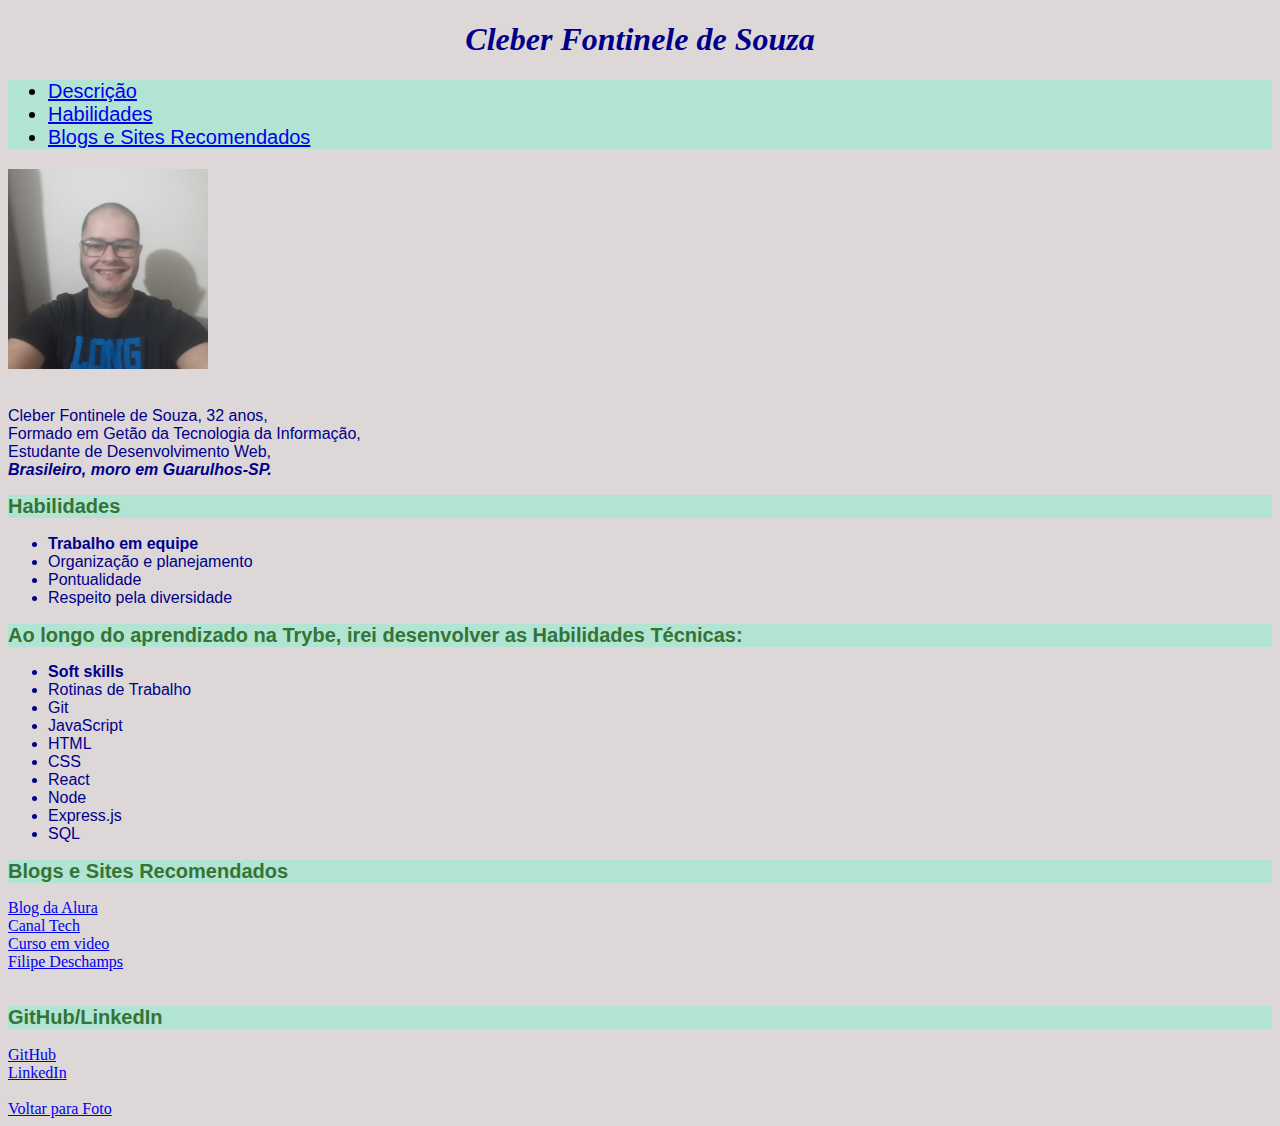
==== index.html @ f13fa124 "add foto" ====
<!DOCTYPE html>
<html lang="pt-br">

<head>
    <meta charset="UTF-8">
    <meta name="viewport" content="width=device-width, initial-scale=1.0">
    <title>Potifólio Web</title>
</head>
<style>
    body {
        background-color: rgb(221, 215, 215);
    }

    h1 {
        color: darkblue;
        font-style: italic;
        font-family: unset;
        text-align: center;
    }

    #descrição {
        color: rgba(3, 2, 49, 0.719);
        font-family: Arial, Helvetica, sans-serif;

    }

    h2 {
        color: rgb(52, 116, 52);
    }

    .indicadores,
    .habilidades,
    .tecnicas,
    .blogs_e_sites_recomendados,
    .Paginas_pessoais {
        background-color: rgb(178, 228, 211);
        font-size: 20px;
        font-family: Arial, Helvetica, sans-serif;
    }

    p,
    .descrição_habilidades,
    .descrição_tecnicas {
        color: darkblue;
        font-family: 'Franklin Gothic Medium', 'Arial Narrow', Arial, sans-serif;
    }
</style>

<body>
    <h1>Cleber Fontinele de Souza</h1>
    <ul class="indicadores">
        <li><a href="#descrição">Descrição</a></li>
        <li><a href="#habilidades">Habilidades</a></li>
        <li><a href="#blogs e sites recomendados">Blogs e Sites Recomendados</a></li>
    </ul>
    <img id="foto" src="img/Cleber.jpg" alt="Cleber Sorrindo" width="200">
    <br></br>

    <p>
        <id="descrição">Cleber Fontinele de Souza, 32 anos,<br>
            Formado em Getão da Tecnologia da Informação,<br>
            Estudante de Desenvolvimento Web,<br>
            <em><strong> Brasileiro, moro em Guarulhos-SP.</strong></em>
    </p>

    <h2 class="habilidades">Habilidades</h2>

    <ul class="descrição_habilidades">
        <li><strong>Trabalho em equipe</strong> </li>
        <li>Organização e planejamento</li>
        <li>Pontualidade</li>
        <li>Respeito pela diversidade</li>
    </ul>

    <h2 class="tecnicas">Ao longo do aprendizado na Trybe, irei desenvolver as Habilidades Técnicas:</h2>
    <ul class="descrição_tecnicas">
        <li><strong>Soft skills</strong></li>
        <li>Rotinas de Trabalho</li>
        <li>Git</li>
        <li>JavaScript</li>
        <li>HTML</li>
        <li>CSS</li>
        <li>React</li>
        <li>Node</li>
        <li>Express.js</li>
        <li>SQL</li>
    </ul>
    <h2 class="blogs_e_sites_recomendados">Blogs e Sites Recomendados</h2>
    <a target="_blank" href="https://www.alura.com.br/artigos">Blog da Alura</a><br>
    <a target="_blank" href="https://canaltech.com.br/">Canal Tech</a><br>
    <a target="_blank" href="https://www.youtube.com/channel/UCrWvhVmt0Qac3HgsjQK62FQ">Curso em video</a><br>
    <a target="_blank" href="https://www.youtube.com/channel/UCU5JicSrEM5A63jkJ2QvGYw">Filipe Deschamps</a>
    <br></br>
    <h2 class="Paginas_pessoais">GitHub/LinkedIn</h2>
    <a target="_blank" href="https://github.com/CleberFontinele/Trybe">GitHub</a><br>
    <a target="_blank" href="https://www.linkedin.com/in/cleberfontineledesouza/">LinkedIn</a>

    <br></br>
    <li><a href="#foto">Voltar para Foto</a></li>

</body>

</html>
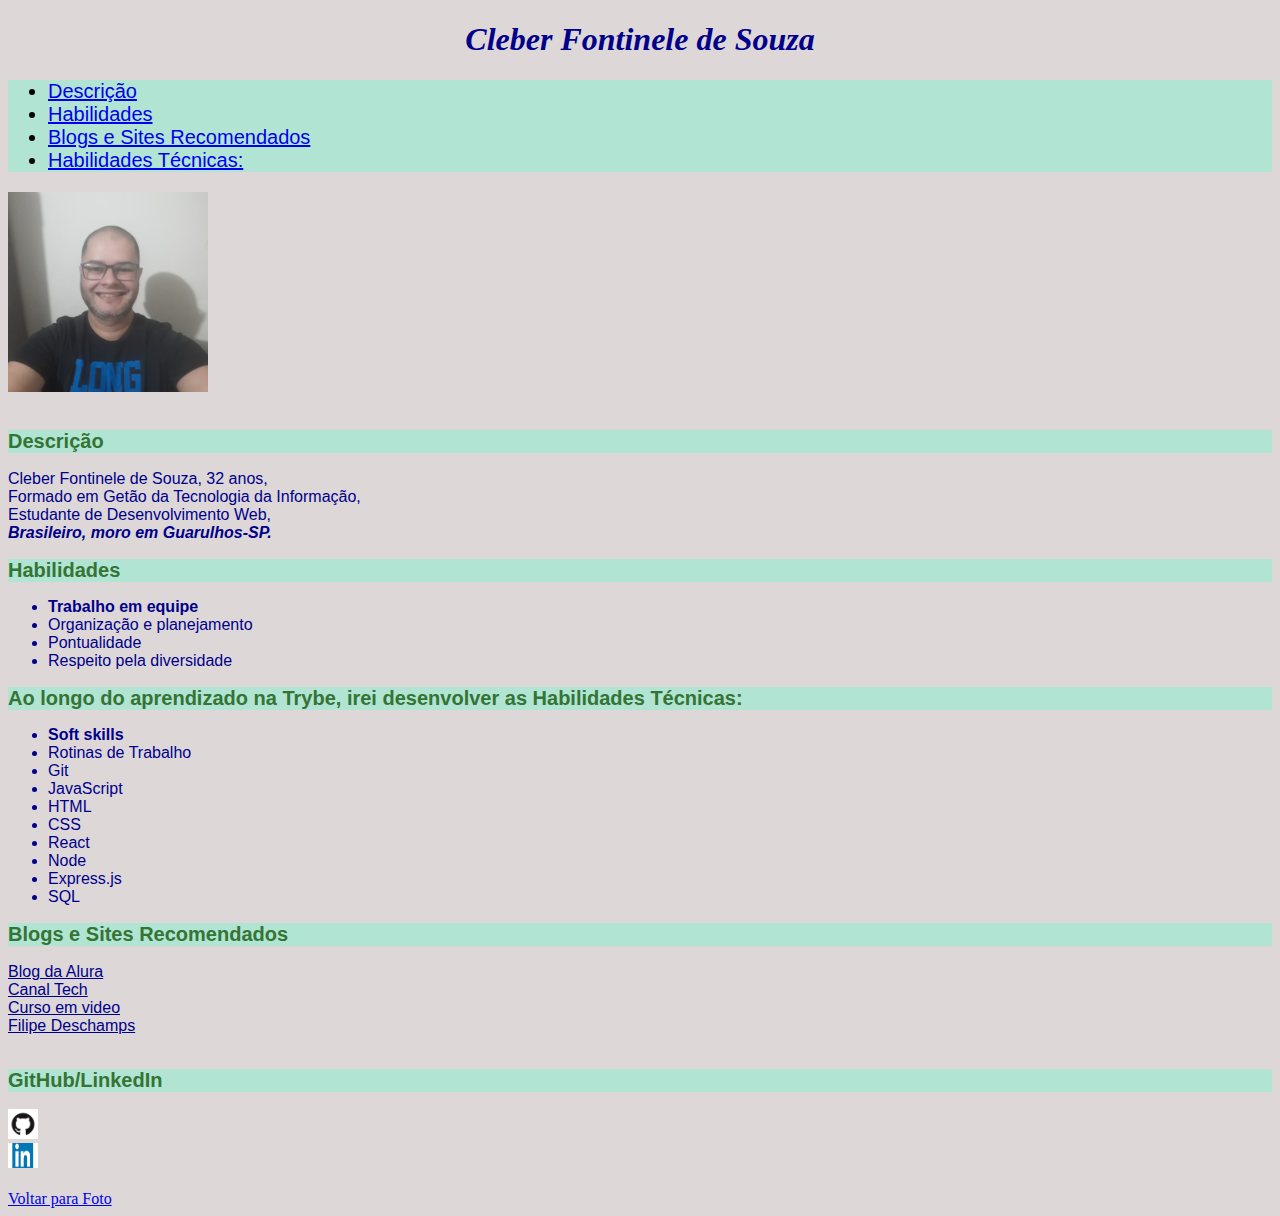
==== commit df4179c2: "ajustes no portifolio" ====
--- a/index.html
+++ b/index.html
@@ -24,14 +24,16 @@
 
     }
 
-    h2 {
+    h2,
+    #descrição {
         color: rgb(52, 116, 52);
     }
 
+    #descrição,
     .indicadores,
-    .habilidades,
-    .tecnicas,
-    .blogs_e_sites_recomendados,
+    #habilidades,
+    #tecnicas,
+    #blogs_e_sites_recomendados,
     .Paginas_pessoais {
         background-color: rgb(178, 228, 211);
         font-size: 20px;
@@ -40,7 +42,8 @@
 
     p,
     .descrição_habilidades,
-    .descrição_tecnicas {
+    .descrição_tecnicas,
+    .links_recomendados {
         color: darkblue;
         font-family: 'Franklin Gothic Medium', 'Arial Narrow', Arial, sans-serif;
     }
@@ -51,19 +54,21 @@
     <ul class="indicadores">
         <li><a href="#descrição">Descrição</a></li>
         <li><a href="#habilidades">Habilidades</a></li>
-        <li><a href="#blogs e sites recomendados">Blogs e Sites Recomendados</a></li>
+        <li><a href="#blogs_e_sites_recomendados">Blogs e Sites Recomendados</a></li>
+        <li><a href="#tecnicas">Habilidades Técnicas:</a></li>
     </ul>
     <img id="foto" src="img/Cleber.jpg" alt="Cleber Sorrindo" width="200">
     <br></br>
 
+    <h2 id="descrição">Descrição</h2>
     <p>
-        <id="descrição">Cleber Fontinele de Souza, 32 anos,<br>
-            Formado em Getão da Tecnologia da Informação,<br>
-            Estudante de Desenvolvimento Web,<br>
-            <em><strong> Brasileiro, moro em Guarulhos-SP.</strong></em>
+        Cleber Fontinele de Souza, 32 anos,<br>
+        Formado em Getão da Tecnologia da Informação,<br>
+        Estudante de Desenvolvimento Web,<br>
+        <em><strong> Brasileiro, moro em Guarulhos-SP.</strong></em>
     </p>
 
-    <h2 class="habilidades">Habilidades</h2>
+    <h2 id="habilidades">Habilidades</h2>
 
     <ul class="descrição_habilidades">
         <li><strong>Trabalho em equipe</strong> </li>
@@ -72,7 +77,7 @@
         <li>Respeito pela diversidade</li>
     </ul>
 
-    <h2 class="tecnicas">Ao longo do aprendizado na Trybe, irei desenvolver as Habilidades Técnicas:</h2>
+    <h2 id="tecnicas">Ao longo do aprendizado na Trybe, irei desenvolver as Habilidades Técnicas:</h2>
     <ul class="descrição_tecnicas">
         <li><strong>Soft skills</strong></li>
         <li>Rotinas de Trabalho</li>
@@ -85,15 +90,19 @@
         <li>Express.js</li>
         <li>SQL</li>
     </ul>
-    <h2 class="blogs_e_sites_recomendados">Blogs e Sites Recomendados</h2>
-    <a target="_blank" href="https://www.alura.com.br/artigos">Blog da Alura</a><br>
-    <a target="_blank" href="https://canaltech.com.br/">Canal Tech</a><br>
-    <a target="_blank" href="https://www.youtube.com/channel/UCrWvhVmt0Qac3HgsjQK62FQ">Curso em video</a><br>
-    <a target="_blank" href="https://www.youtube.com/channel/UCU5JicSrEM5A63jkJ2QvGYw">Filipe Deschamps</a>
+    <h2 id="blogs_e_sites_recomendados">Blogs e Sites Recomendados</h2>
+    <a class="links_recomendados" target="_blank" href="https://www.alura.com.br/artigos">Blog da Alura</a><br>
+    <a class="links_recomendados" target="_blank" href="https://canaltech.com.br/">Canal Tech</a><br>
+    <a class="links_recomendados" target="_blank" href="https://www.youtube.com/channel/UCrWvhVmt0Qac3HgsjQK62FQ">Curso
+        em video</a><br>
+    <a class="links_recomendados" target="_blank" href="https://www.youtube.com/channel/UCU5JicSrEM5A63jkJ2QvGYw">Filipe
+        Deschamps</a>
     <br></br>
     <h2 class="Paginas_pessoais">GitHub/LinkedIn</h2>
-    <a target="_blank" href="https://github.com/CleberFontinele/Trybe">GitHub</a><br>
-    <a target="_blank" href="https://www.linkedin.com/in/cleberfontineledesouza/">LinkedIn</a>
+    <a target="_blank" href="https://github.com/CleberFontinele/Trybe">
+        <img src="img/GitHub.png" width="30"></a><br>
+    <a target="_blank" href="https://www.linkedin.com/in/cleberfontineledesouza/">
+        <img src="img/linkedin.jpg" width="30" height="25"></a>
 
     <br></br>
     <li><a href="#foto">Voltar para Foto</a></li>
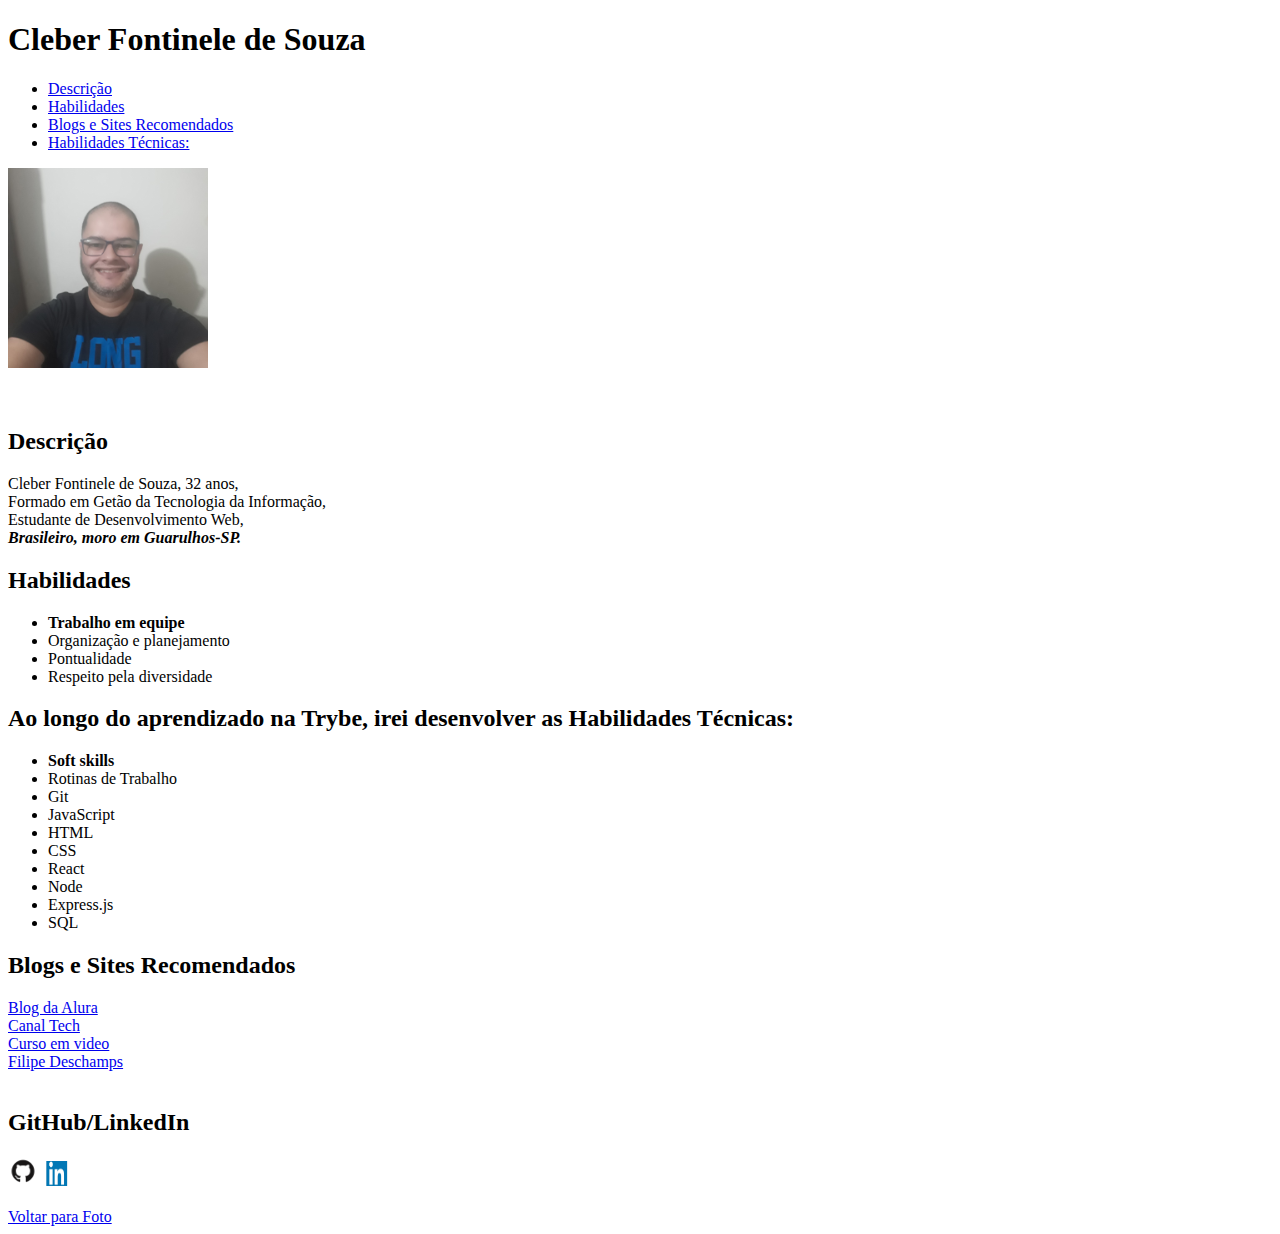
==== commit 9893c611: "edit portifolio" ====
--- a/index.html
+++ b/index.html
@@ -6,107 +6,74 @@
     <meta name="viewport" content="width=device-width, initial-scale=1.0">
     <title>Potifólio Web</title>
 </head>
-<style>
-    body {
-        background-color: rgb(221, 215, 215);
-    }
 
-    h1 {
-        color: darkblue;
-        font-style: italic;
-        font-family: unset;
-        text-align: center;
-    }
-
-    #descrição {
-        color: rgba(3, 2, 49, 0.719);
-        font-family: Arial, Helvetica, sans-serif;
-
-    }
-
-    h2,
-    #descrição {
-        color: rgb(52, 116, 52);
-    }
-
-    #descrição,
-    .indicadores,
-    #habilidades,
-    #tecnicas,
-    #blogs_e_sites_recomendados,
-    .Paginas_pessoais {
-        background-color: rgb(178, 228, 211);
-        font-size: 20px;
-        font-family: Arial, Helvetica, sans-serif;
-    }
-
-    p,
-    .descrição_habilidades,
-    .descrição_tecnicas,
-    .links_recomendados {
-        color: darkblue;
-        font-family: 'Franklin Gothic Medium', 'Arial Narrow', Arial, sans-serif;
-    }
-</style>
 
 <body>
     <h1>Cleber Fontinele de Souza</h1>
-    <ul class="indicadores">
-        <li><a href="#descrição">Descrição</a></li>
-        <li><a href="#habilidades">Habilidades</a></li>
-        <li><a href="#blogs_e_sites_recomendados">Blogs e Sites Recomendados</a></li>
-        <li><a href="#tecnicas">Habilidades Técnicas:</a></li>
-    </ul>
-    <img id="foto" src="img/Cleber.jpg" alt="Cleber Sorrindo" width="200">
-    <br></br>
 
-    <h2 id="descrição">Descrição</h2>
-    <p>
-        Cleber Fontinele de Souza, 32 anos,<br>
-        Formado em Getão da Tecnologia da Informação,<br>
-        Estudante de Desenvolvimento Web,<br>
-        <em><strong> Brasileiro, moro em Guarulhos-SP.</strong></em>
-    </p>
+    <div id="planoDeFundo">
 
-    <h2 id="habilidades">Habilidades</h2>
+        <ul class="indicadores">
+            <li><a href="#descrição">Descrição</a></li>
+            <li><a href="#habilidades">Habilidades</a></li>
+            <li><a href="#blogs_e_sites_recomendados">Blogs e Sites Recomendados</a></li>
+            <li><a href="#tecnicas">Habilidades Técnicas:</a></li>
+        </ul>
+        <div class="foto_perfil">
+            <img id="foto" src="img/Cleber.jpg" alt="Cleber Sorrindo, foto de perfil" width="200">
+        </div>
+        <br></br>
 
-    <ul class="descrição_habilidades">
-        <li><strong>Trabalho em equipe</strong> </li>
-        <li>Organização e planejamento</li>
-        <li>Pontualidade</li>
-        <li>Respeito pela diversidade</li>
-    </ul>
+        <h2 id="descrição">Descrição</h2>
+        <p>
+            Cleber Fontinele de Souza, 32 anos,<br>
+            Formado em Getão da Tecnologia da Informação,<br>
+            Estudante de Desenvolvimento Web,<br>
+            <em><strong> <span class="destaques">Brasileiro, moro em Guarulhos-SP.</span> </strong></em>
+        </p>
 
-    <h2 id="tecnicas">Ao longo do aprendizado na Trybe, irei desenvolver as Habilidades Técnicas:</h2>
-    <ul class="descrição_tecnicas">
-        <li><strong>Soft skills</strong></li>
-        <li>Rotinas de Trabalho</li>
-        <li>Git</li>
-        <li>JavaScript</li>
-        <li>HTML</li>
-        <li>CSS</li>
-        <li>React</li>
-        <li>Node</li>
-        <li>Express.js</li>
-        <li>SQL</li>
-    </ul>
-    <h2 id="blogs_e_sites_recomendados">Blogs e Sites Recomendados</h2>
-    <a class="links_recomendados" target="_blank" href="https://www.alura.com.br/artigos">Blog da Alura</a><br>
-    <a class="links_recomendados" target="_blank" href="https://canaltech.com.br/">Canal Tech</a><br>
-    <a class="links_recomendados" target="_blank" href="https://www.youtube.com/channel/UCrWvhVmt0Qac3HgsjQK62FQ">Curso
-        em video</a><br>
-    <a class="links_recomendados" target="_blank" href="https://www.youtube.com/channel/UCU5JicSrEM5A63jkJ2QvGYw">Filipe
-        Deschamps</a>
-    <br></br>
-    <h2 class="Paginas_pessoais">GitHub/LinkedIn</h2>
-    <a target="_blank" href="https://github.com/CleberFontinele/Trybe">
-        <img src="img/GitHub.png" width="30"></a><br>
-    <a target="_blank" href="https://www.linkedin.com/in/cleberfontineledesouza/">
-        <img src="img/linkedin.jpg" width="30" height="25"></a>
+        <h2 id="habilidades">Habilidades</h2>
 
-    <br></br>
-    <li><a href="#foto">Voltar para Foto</a></li>
+        <ul class="descrição_habilidades">
+            <li><strong><span class="destaques">Trabalho em equipe</span></strong> </li>
+            <li>Organização e planejamento</li>
+            <li>Pontualidade</li>
+            <li>Respeito pela diversidade</li>
+        </ul>
 
+        <h2 id="tecnicas">Ao longo do aprendizado na Trybe, irei desenvolver as Habilidades Técnicas:</h2>
+        <ul class="descrição_tecnicas">
+            <li><strong><span class="destaques">Soft skills</span></strong></li>
+            <li>Rotinas de Trabalho</li>
+            <li>Git</li>
+            <li>JavaScript</li>
+            <li>HTML</li>
+            <li>CSS</li>
+            <li>React</li>
+            <li>Node</li>
+            <li>Express.js</li>
+            <li>SQL</li>
+        </ul>
+        <h2 id="blogs_e_sites_recomendados">Blogs e Sites Recomendados</h2>
+        <a class="links_recomendados" target="_blank" href="https://www.alura.com.br/artigos">Blog da Alura</a><br>
+        <a class="links_recomendados" target="_blank" href="https://canaltech.com.br/">Canal Tech</a><br>
+        <a class="links_recomendados" target="_blank"
+            href="https://www.youtube.com/channel/UCrWvhVmt0Qac3HgsjQK62FQ">Curso
+            em video</a><br>
+        <a class="links_recomendados" target="_blank"
+            href="https://www.youtube.com/channel/UCU5JicSrEM5A63jkJ2QvGYw">Filipe
+            Deschamps</a>
+        <br></br>
+        <h2 class="Paginas_pessoais">GitHub/LinkedIn</h2>
+        <a target="_blank" href="https://github.com/CleberFontinele/Trybe">
+            <img src="img/GitHub.png" width="30"></a>
+        <a target="_blank" href="https://www.linkedin.com/in/cleberfontineledesouza/">
+            <img src="img/linkedin.jpg" width="30" height="25"></a>
+
+        <br></br>
+        <li><a href="#foto">Voltar para Foto</a></li>
+
+    </div>
 </body>
 
 </html>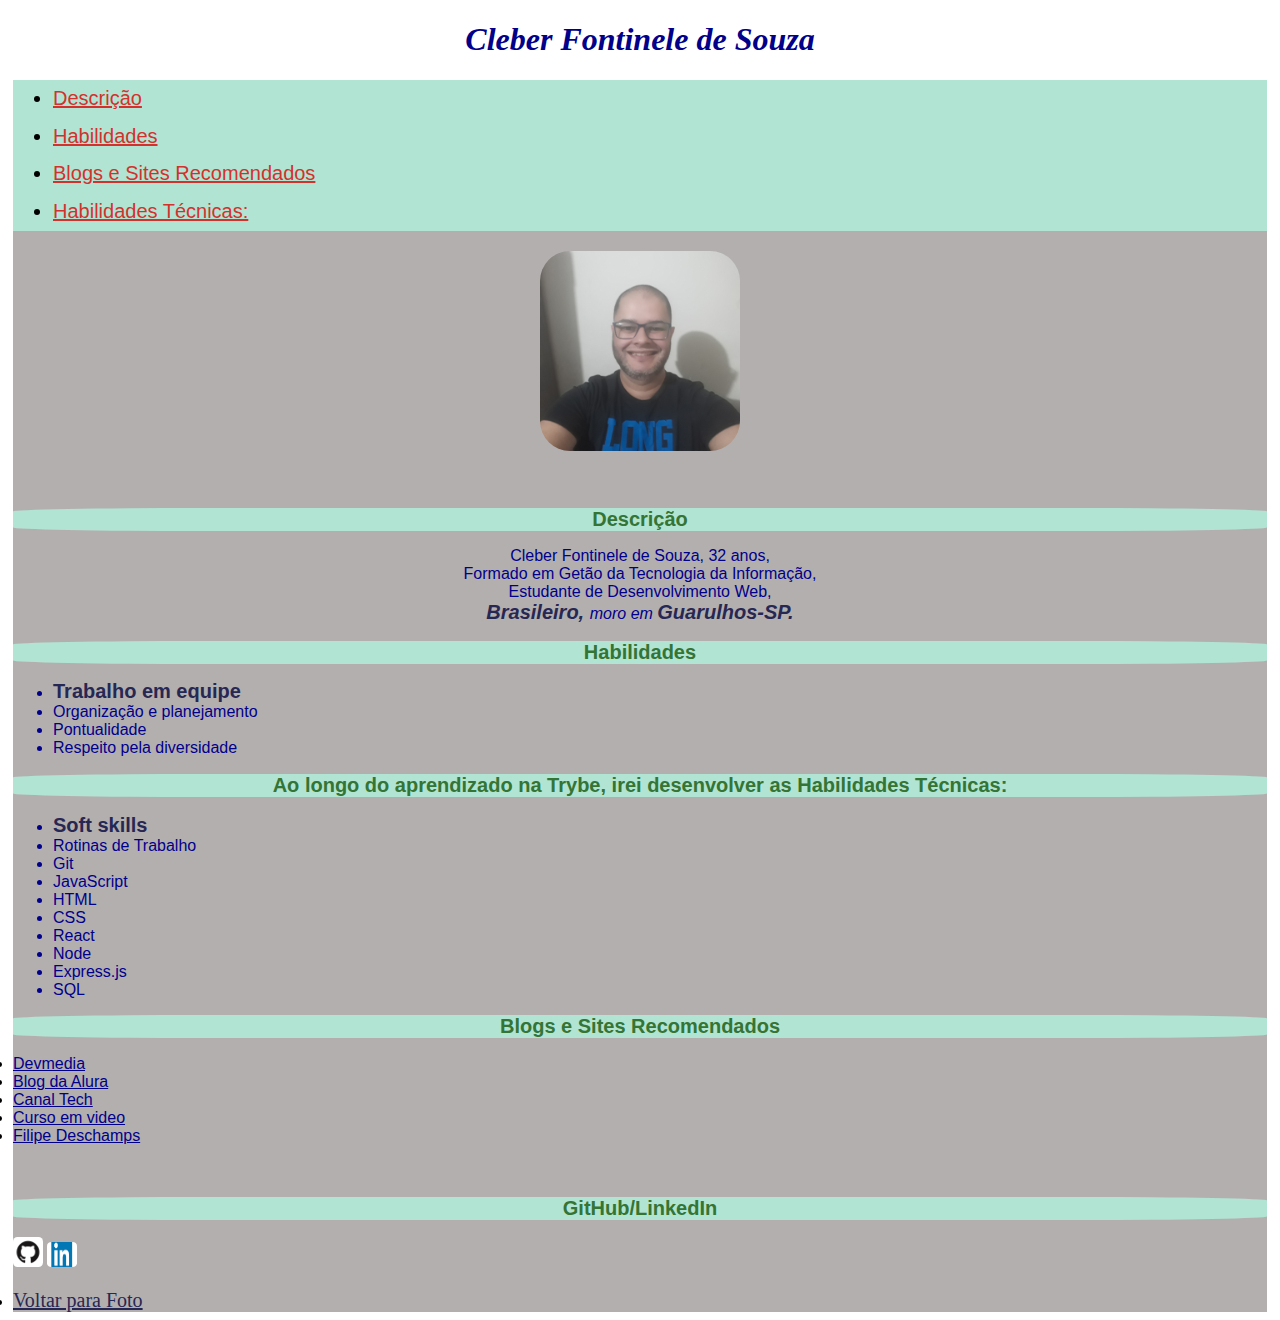
==== commit e104e7f7: "editando portifolio,fontes" ====
--- a/index.html
+++ b/index.html
@@ -7,6 +7,8 @@
     <title>Potifólio Web</title>
 </head>
 
+<link rel="stylesheet" type="text/css" href="style.css">
+
 
 <body>
     <h1>Cleber Fontinele de Souza</h1>
@@ -14,10 +16,10 @@
     <div id="planoDeFundo">
 
         <ul class="indicadores">
-            <li><a href="#descrição">Descrição</a></li>
-            <li><a href="#habilidades">Habilidades</a></li>
-            <li><a href="#blogs_e_sites_recomendados">Blogs e Sites Recomendados</a></li>
-            <li><a href="#tecnicas">Habilidades Técnicas:</a></li>
+            <li><a class="botão" href="#descrição">Descrição</a></li>
+            <li><a class="botão" href="#habilidades">Habilidades</a></li>
+            <li><a class="botão" href="#blogs_e_sites_recomendados">Blogs e Sites Recomendados</a></li>
+            <li><a class="botão" href="#tecnicas">Habilidades Técnicas:</a></li>
         </ul>
         <div class="foto_perfil">
             <img id="foto" src="img/Cleber.jpg" alt="Cleber Sorrindo, foto de perfil" width="200">
@@ -29,7 +31,8 @@
             Cleber Fontinele de Souza, 32 anos,<br>
             Formado em Getão da Tecnologia da Informação,<br>
             Estudante de Desenvolvimento Web,<br>
-            <em><strong> <span class="destaques">Brasileiro, moro em Guarulhos-SP.</span> </strong></em>
+            <em><strong> <span class="destaques">Brasileiro, </span> </strong>moro em
+                <strong><span class="destaques">Guarulhos-SP.</span></strong> </em>
         </p>
 
         <h2 id="habilidades">Habilidades</h2>
@@ -55,14 +58,17 @@
             <li>SQL</li>
         </ul>
         <h2 id="blogs_e_sites_recomendados">Blogs e Sites Recomendados</h2>
-        <a class="links_recomendados" target="_blank" href="https://www.alura.com.br/artigos">Blog da Alura</a><br>
-        <a class="links_recomendados" target="_blank" href="https://canaltech.com.br/">Canal Tech</a><br>
-        <a class="links_recomendados" target="_blank"
-            href="https://www.youtube.com/channel/UCrWvhVmt0Qac3HgsjQK62FQ">Curso
-            em video</a><br>
-        <a class="links_recomendados" target="_blank"
-            href="https://www.youtube.com/channel/UCU5JicSrEM5A63jkJ2QvGYw">Filipe
-            Deschamps</a>
+        <li><a class="links_recomendados" target="_blank" href="https://www.devmedia.com.br/">Devmedia</a><br>
+        </li>
+        <li><a class="links_recomendados" target="_blank" href="https://www.alura.com.br/artigos">Blog da Alura</a><br>
+        </li>
+        <li><a class="links_recomendados" target="_blank" href="https://canaltech.com.br/">Canal Tech</a><br></li>
+        <li><a class="links_recomendados" target="_blank"
+                href="https://www.youtube.com/channel/UCrWvhVmt0Qac3HgsjQK62FQ">Curso
+                em video</a><br></li>
+        <li><a class="links_recomendados" target="_blank"
+                href="https://www.youtube.com/channel/UCU5JicSrEM5A63jkJ2QvGYw">Filipe
+                Deschamps</a></li>
         <br></br>
         <h2 class="Paginas_pessoais">GitHub/LinkedIn</h2>
         <a target="_blank" href="https://github.com/CleberFontinele/Trybe">
@@ -71,7 +77,7 @@
             <img src="img/linkedin.jpg" width="30" height="25"></a>
 
         <br></br>
-        <li><a href="#foto">Voltar para Foto</a></li>
+        <li><a class="voltar_ao_topo" href="#foto">Voltar para Foto</a></li>
 
     </div>
 </body>
--- a/style.css
+++ b/style.css
@@ -0,0 +1,74 @@
+
+    #planoDeFundo {
+        background-color: rgb(179, 175, 175);
+        margin: 5px;
+    }
+
+    img,
+    .foto_perfil,
+    #descrição,
+    p,
+    #habilidades,
+    #tecnicas,
+    #blogs_e_sites_recomendados,
+    .Paginas_pessoais {
+        border-radius: 15%;
+        text-align: center;
+        
+    }
+    .botão {
+        color: rgb(211, 50, 44);
+        line-height: 1cm;
+        
+    }
+
+    h1 {
+        color: darkblue;
+        font-style: italic;
+        font-family: unset;
+        text-align: center;
+    }
+
+
+
+    #descrição {
+        color: rgba(3, 2, 49, 0.719);
+        font-family: Arial, Helvetica, sans-serif;
+        
+
+    }
+
+    h2,
+    #descrição {
+        color: rgb(52, 116, 52);
+    }
+
+
+    #descrição,
+    .indicadores,
+    #habilidades,
+    #tecnicas,
+    #blogs_e_sites_recomendados,
+    .Paginas_pessoais {
+        background-color: rgb(178, 228, 211);
+        font-size: 20px;
+        font-family: Arial, Helvetica, sans-serif;
+    }
+
+    p,
+    .descrição_habilidades,
+    .descrição_tecnicas,
+    .links_recomendados {
+        color: darkblue;
+        font-family: 'Franklin Gothic Medium', 'Arial Narrow', Arial, sans-serif;
+    }
+
+    .destaques {
+        color: rgb(39, 39, 83);
+        font-size: 20px;
+    }
+    .voltar_ao_topo{
+    color: rgb(39, 39, 83);
+    font-size: 20px;
+    }
+    
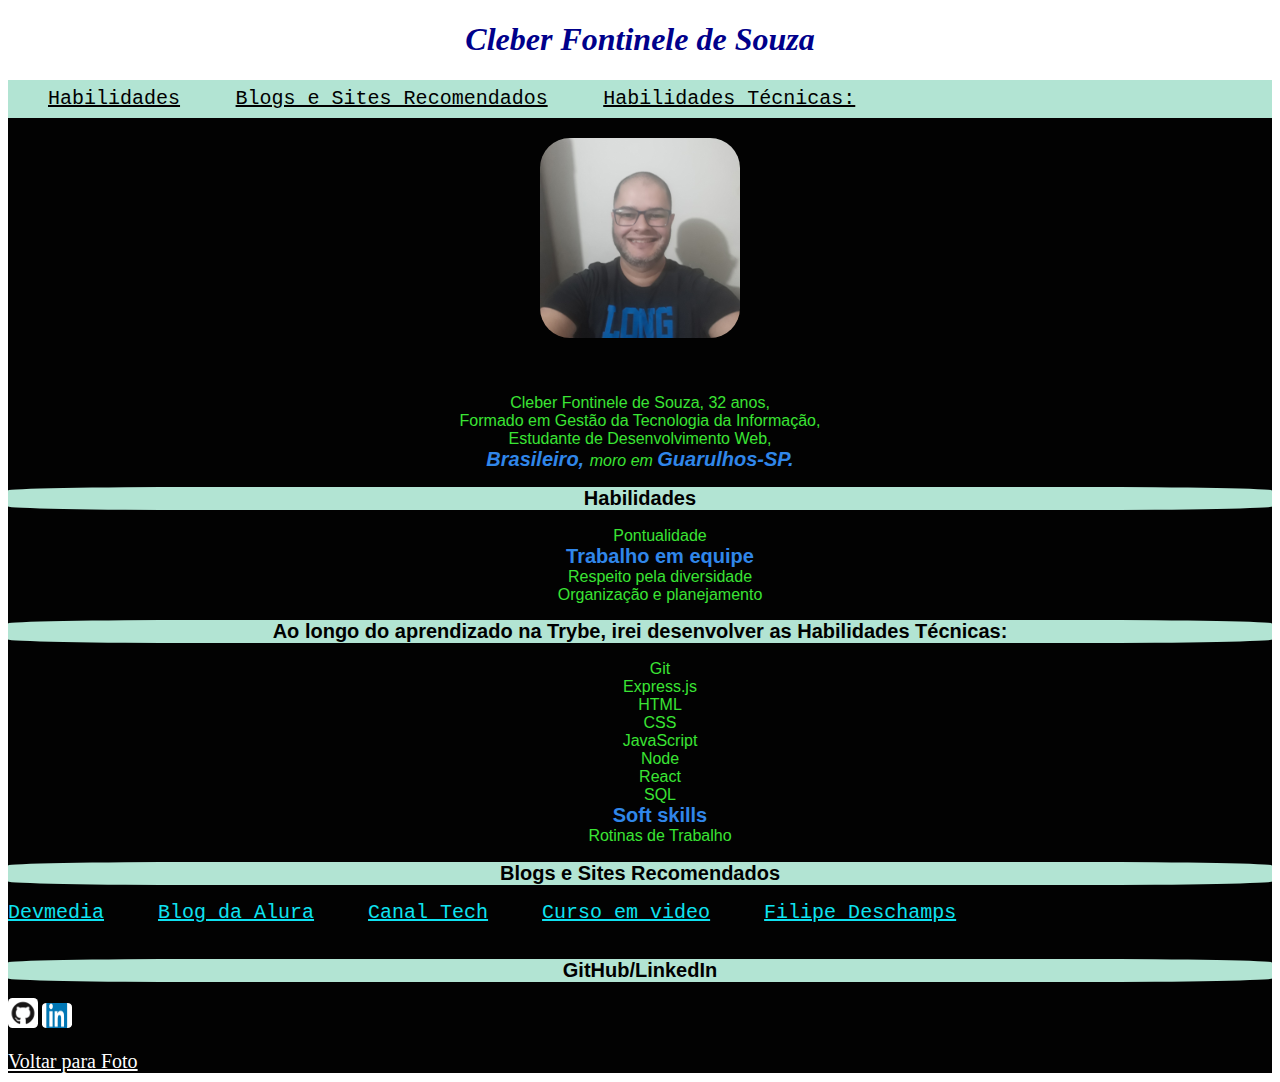
==== commit 5d53f6e4: "add cores e stylo" ====
--- a/index.html
+++ b/index.html
@@ -16,20 +16,20 @@
     <div id="planoDeFundo">
 
         <ul class="indicadores">
-            <li><a class="botão" href="#descrição">Descrição</a></li>
-            <li><a class="botão" href="#habilidades">Habilidades</a></li>
-            <li><a class="botão" href="#blogs_e_sites_recomendados">Blogs e Sites Recomendados</a></li>
-            <li><a class="botão" href="#tecnicas">Habilidades Técnicas:</a></li>
+           
+            <a class="botão" href="#habilidades">Habilidades</a>
+            <a class="botão" href="#blogs_e_sites_recomendados">Blogs e Sites Recomendados</a>
+            <a class="botão" href="#tecnicas">Habilidades Técnicas:</a>
         </ul>
         <div class="foto_perfil">
             <img id="foto" src="img/Cleber.jpg" alt="Cleber Sorrindo, foto de perfil" width="200">
         </div>
         <br></br>
 
-        <h2 id="descrição">Descrição</h2>
+        
         <p>
             Cleber Fontinele de Souza, 32 anos,<br>
-            Formado em Getão da Tecnologia da Informação,<br>
+            Formado em Gestão da Tecnologia da Informação,<br>
             Estudante de Desenvolvimento Web,<br>
             <em><strong> <span class="destaques">Brasileiro, </span> </strong>moro em
                 <strong><span class="destaques">Guarulhos-SP.</span></strong> </em>
@@ -38,37 +38,31 @@
         <h2 id="habilidades">Habilidades</h2>
 
         <ul class="descrição_habilidades">
-            <li><strong><span class="destaques">Trabalho em equipe</span></strong> </li>
-            <li>Organização e planejamento</li>
-            <li>Pontualidade</li>
-            <li>Respeito pela diversidade</li>
+            Pontualidade <br>
+            <strong><span class="destaques">Trabalho em equipe</span></strong> <br>
+            Respeito pela diversidade <br>
+            Organização e planejamento 
         </ul>
 
         <h2 id="tecnicas">Ao longo do aprendizado na Trybe, irei desenvolver as Habilidades Técnicas:</h2>
         <ul class="descrição_tecnicas">
-            <li><strong><span class="destaques">Soft skills</span></strong></li>
-            <li>Rotinas de Trabalho</li>
-            <li>Git</li>
-            <li>JavaScript</li>
-            <li>HTML</li>
-            <li>CSS</li>
-            <li>React</li>
-            <li>Node</li>
-            <li>Express.js</li>
-            <li>SQL</li>
+            Git</br>
+            Express.js</br>
+            HTML</br>
+            CSS</br>
+            JavaScript</br>
+            Node</br>
+            React</br>
+            SQL <br>
+            <strong><span class="destaques">Soft skills</span></strong></br>
+            Rotinas de Trabalho <br>
         </ul>
         <h2 id="blogs_e_sites_recomendados">Blogs e Sites Recomendados</h2>
-        <li><a class="links_recomendados" target="_blank" href="https://www.devmedia.com.br/">Devmedia</a><br>
-        </li>
-        <li><a class="links_recomendados" target="_blank" href="https://www.alura.com.br/artigos">Blog da Alura</a><br>
-        </li>
-        <li><a class="links_recomendados" target="_blank" href="https://canaltech.com.br/">Canal Tech</a><br></li>
-        <li><a class="links_recomendados" target="_blank"
-                href="https://www.youtube.com/channel/UCrWvhVmt0Qac3HgsjQK62FQ">Curso
-                em video</a><br></li>
-        <li><a class="links_recomendados" target="_blank"
-                href="https://www.youtube.com/channel/UCU5JicSrEM5A63jkJ2QvGYw">Filipe
-                Deschamps</a></li>
+        <a class="links_recomendados" target="_blank" href="https://www.devmedia.com.br/">Devmedia</a>
+        <a class="links_recomendados" target="_blank" href="https://www.alura.com.br/artigos">Blog da Alura</a>
+        <a class="links_recomendados" target="_blank" href="https://canaltech.com.br/">Canal Tech</a>
+        <a class="links_recomendados" target="_blank" href="https://www.youtube.com/channel/UCrWvhVmt0Qac3HgsjQK62FQ">Curso em video</a>
+        <a class="links_recomendados" target="_blank" href="https://www.youtube.com/channel/UCU5JicSrEM5A63jkJ2QvGYw">Filipe Deschamps</a>
         <br></br>
         <h2 class="Paginas_pessoais">GitHub/LinkedIn</h2>
         <a target="_blank" href="https://github.com/CleberFontinele/Trybe">
--- a/style.css
+++ b/style.css
@@ -1,9 +1,9 @@
 
     #planoDeFundo {
-        background-color: rgb(179, 175, 175);
-        margin: 5px;
+        background-color: rgb(2, 2, 2);
     }
-
+        
+    
     img,
     .foto_perfil,
     #descrição,
@@ -14,13 +14,15 @@
     .Paginas_pessoais {
         border-radius: 15%;
         text-align: center;
-        
+        ;
     }
-    .botão {
-        color: rgb(211, 50, 44);
+    
+    .botão  {
+        color: rgb(0, 0, 0);
         line-height: 1cm;
-        
-    }
+        margin-right: 50px;
+        font-family: monospace;
+        }
 
     h1 {
         color: darkblue;
@@ -32,18 +34,12 @@
 
 
     #descrição {
-        color: rgba(3, 2, 49, 0.719);
+        color: rgba(118, 247, 139, 0.719);
         font-family: Arial, Helvetica, sans-serif;
         
-
     }
 
-    h2,
-    #descrição {
-        color: rgb(52, 116, 52);
-    }
-
-
+   
     #descrição,
     .indicadores,
     #habilidades,
@@ -53,22 +49,30 @@
         background-color: rgb(178, 228, 211);
         font-size: 20px;
         font-family: Arial, Helvetica, sans-serif;
+        color: rgb(0, 0, 0);
     }
 
     p,
     .descrição_habilidades,
-    .descrição_tecnicas,
-    .links_recomendados {
-        color: darkblue;
+    .descrição_tecnicas {
+        color: rgb(58, 228, 52);
         font-family: 'Franklin Gothic Medium', 'Arial Narrow', Arial, sans-serif;
+        text-align: center;
     }
 
     .destaques {
-        color: rgb(39, 39, 83);
+        color: rgb(48, 134, 233);
         font-size: 20px;
     }
+
+    .links_recomendados {
+        color: rgb(14, 226, 241);
+        font-size: 20px;
+        margin-right: 50px;
+        font-family: monospace;    
+        }
     .voltar_ao_topo{
-    color: rgb(39, 39, 83);
+    color: rgb(254, 254, 255);
     font-size: 20px;
     }
     
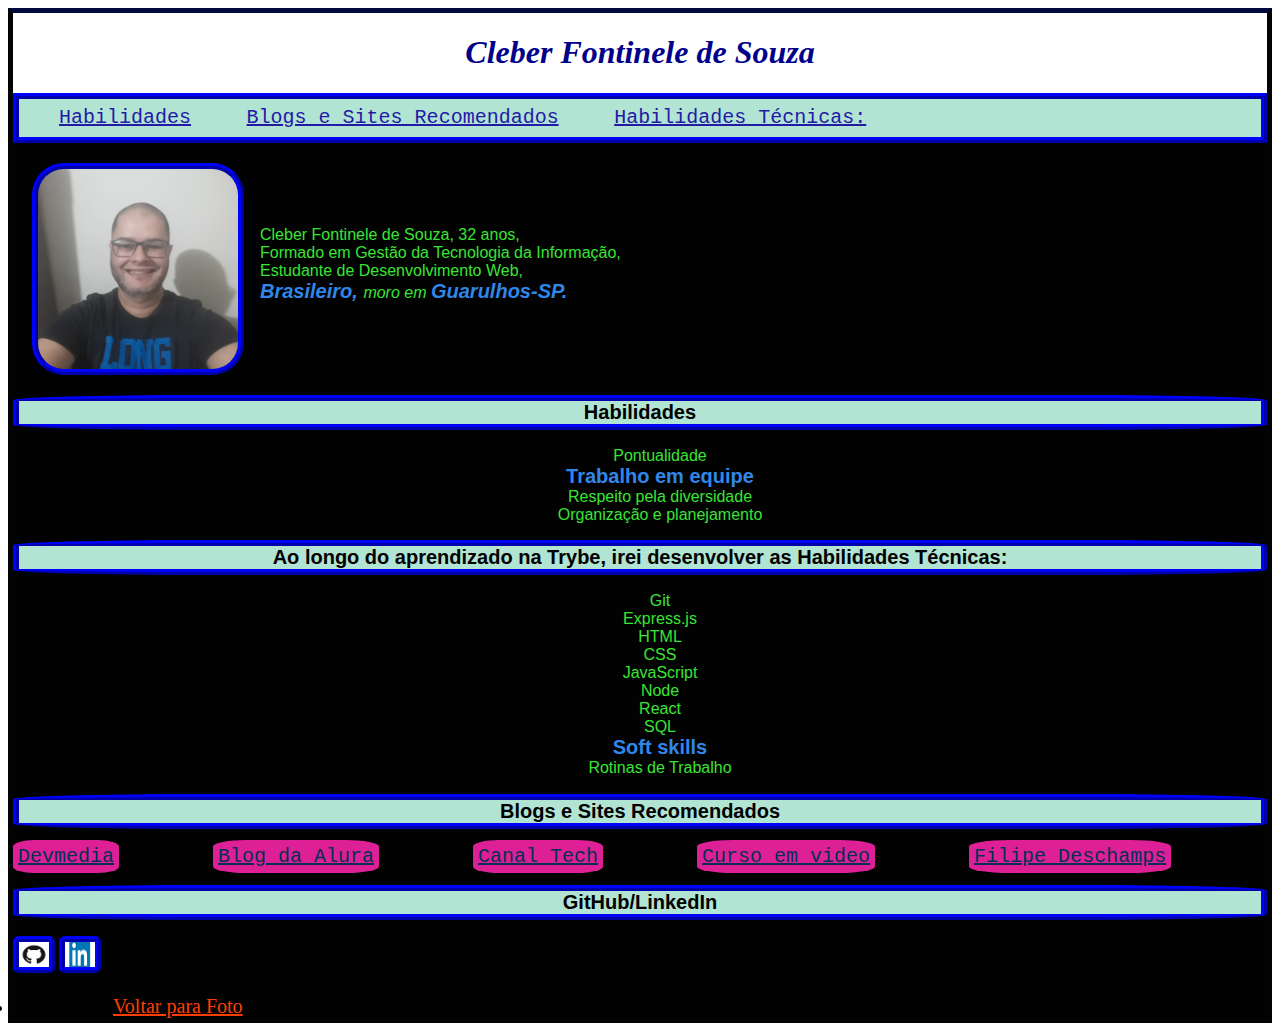
==== commit 3ef087bf: "testando cores e margens no portifolio" ====
--- a/index.html
+++ b/index.html
@@ -11,68 +11,72 @@
 
 
 <body>
-    <h1>Cleber Fontinele de Souza</h1>
+    <div class="fundoFull">
+        <h1>Cleber Fontinele de Souza</h1>
 
-    <div id="planoDeFundo">
+        <div id="planoDeFundo">
 
-        <ul class="indicadores">
-           
-            <a class="botão" href="#habilidades">Habilidades</a>
-            <a class="botão" href="#blogs_e_sites_recomendados">Blogs e Sites Recomendados</a>
-            <a class="botão" href="#tecnicas">Habilidades Técnicas:</a>
-        </ul>
-        <div class="foto_perfil">
-            <img id="foto" src="img/Cleber.jpg" alt="Cleber Sorrindo, foto de perfil" width="200">
+            <ul class="indicadores">
+
+                <a class="botão" href="#habilidades">Habilidades</a>
+                <a class="botão" href="#blogs_e_sites_recomendados">Blogs e Sites Recomendados</a>
+                <a class="botão" href="#tecnicas">Habilidades Técnicas:</a>
+            </ul>
+            <div class="foto_perfil">
+                <img id="foto" src="img/Cleber.jpg" alt="Cleber Sorrindo, foto de perfil" width="200">
+            </div>
+
+
+
+            <p>
+                Cleber Fontinele de Souza, 32 anos,<br>
+                Formado em Gestão da Tecnologia da Informação,<br>
+                Estudante de Desenvolvimento Web,<br>
+                <em><strong> <span class="destaques">Brasileiro, </span> </strong>moro em
+                    <strong><span class="destaques">Guarulhos-SP.</span></strong> </em>
+            </p>
+
+            <h2 id="habilidades">Habilidades</h2>
+
+            <ul class="descrição_habilidades">
+                Pontualidade <br>
+                <strong><span class="destaques">Trabalho em equipe</span></strong> <br>
+                Respeito pela diversidade <br>
+                Organização e planejamento
+            </ul>
+
+            <h2 id="tecnicas">Ao longo do aprendizado na Trybe, irei desenvolver as Habilidades Técnicas:</h2>
+            <ul class="descrição_tecnicas">
+                Git</br>
+                Express.js</br>
+                HTML</br>
+                CSS</br>
+                JavaScript</br>
+                Node</br>
+                React</br>
+                SQL <br>
+                <strong><span class="destaques">Soft skills</span></strong></br>
+                Rotinas de Trabalho <br>
+            </ul>
+            <h2 id="blogs_e_sites_recomendados">Blogs e Sites Recomendados</h2>
+            <a class="links_recomendados" target="_blank" href="https://www.devmedia.com.br/">Devmedia</a>
+            <a class="links_recomendados" target="_blank" href="https://www.alura.com.br/artigos">Blog da Alura</a>
+            <a class="links_recomendados" target="_blank" href="https://canaltech.com.br/">Canal Tech</a>
+            <a class="links_recomendados" target="_blank"
+                href="https://www.youtube.com/channel/UCrWvhVmt0Qac3HgsjQK62FQ">Curso em video</a>
+            <a class="links_recomendados" target="_blank"
+                href="https://www.youtube.com/channel/UCU5JicSrEM5A63jkJ2QvGYw">Filipe Deschamps</a>
+
+            <h2 class="Paginas_pessoais">GitHub/LinkedIn</h2>
+            <a target="_blank" href="https://github.com/CleberFontinele/Trybe">
+                <img src="img/GitHub.png" width="30" height="25"></a>
+            <a target="_blank" href="https://www.linkedin.com/in/cleberfontineledesouza/">
+                <img src="img/linkedin.jpg" width="30" height="25"></a>
+
+            <br></br>
+            <li><a class="voltar_ao_topo" href="#foto">Voltar para Foto</a></li>
+
         </div>
-        <br></br>
-
-        
-        <p>
-            Cleber Fontinele de Souza, 32 anos,<br>
-            Formado em Gestão da Tecnologia da Informação,<br>
-            Estudante de Desenvolvimento Web,<br>
-            <em><strong> <span class="destaques">Brasileiro, </span> </strong>moro em
-                <strong><span class="destaques">Guarulhos-SP.</span></strong> </em>
-        </p>
-
-        <h2 id="habilidades">Habilidades</h2>
-
-        <ul class="descrição_habilidades">
-            Pontualidade <br>
-            <strong><span class="destaques">Trabalho em equipe</span></strong> <br>
-            Respeito pela diversidade <br>
-            Organização e planejamento 
-        </ul>
-
-        <h2 id="tecnicas">Ao longo do aprendizado na Trybe, irei desenvolver as Habilidades Técnicas:</h2>
-        <ul class="descrição_tecnicas">
-            Git</br>
-            Express.js</br>
-            HTML</br>
-            CSS</br>
-            JavaScript</br>
-            Node</br>
-            React</br>
-            SQL <br>
-            <strong><span class="destaques">Soft skills</span></strong></br>
-            Rotinas de Trabalho <br>
-        </ul>
-        <h2 id="blogs_e_sites_recomendados">Blogs e Sites Recomendados</h2>
-        <a class="links_recomendados" target="_blank" href="https://www.devmedia.com.br/">Devmedia</a>
-        <a class="links_recomendados" target="_blank" href="https://www.alura.com.br/artigos">Blog da Alura</a>
-        <a class="links_recomendados" target="_blank" href="https://canaltech.com.br/">Canal Tech</a>
-        <a class="links_recomendados" target="_blank" href="https://www.youtube.com/channel/UCrWvhVmt0Qac3HgsjQK62FQ">Curso em video</a>
-        <a class="links_recomendados" target="_blank" href="https://www.youtube.com/channel/UCU5JicSrEM5A63jkJ2QvGYw">Filipe Deschamps</a>
-        <br></br>
-        <h2 class="Paginas_pessoais">GitHub/LinkedIn</h2>
-        <a target="_blank" href="https://github.com/CleberFontinele/Trybe">
-            <img src="img/GitHub.png" width="30"></a>
-        <a target="_blank" href="https://www.linkedin.com/in/cleberfontineledesouza/">
-            <img src="img/linkedin.jpg" width="30" height="25"></a>
-
-        <br></br>
-        <li><a class="voltar_ao_topo" href="#foto">Voltar para Foto</a></li>
-
     </div>
 </body>
 
--- a/style.css
+++ b/style.css
@@ -1,8 +1,14 @@
 
     #planoDeFundo {
         background-color: rgb(2, 2, 2);
+       
     }
+    .fundoFull {
+        margin: auto;
+        border: 5px solid rgb(3, 3, 3);
+        border-top: 5px solid rgb(0, 9, 63);
         
+    }    
     
     img,
     .foto_perfil,
@@ -14,11 +20,23 @@
     .Paginas_pessoais {
         border-radius: 15%;
         text-align: center;
-        ;
+    }
+        
+    img,
+    #descrição,
+    #habilidades,
+    #tecnicas,
+    #blogs_e_sites_recomendados,
+    .Paginas_pessoais
+    #tecnicas,
+    #blogs_e_sites_recomendados,
+    .Paginas_pessoais,
+    .indicadores{
+        border: 6px ridge blue;
     }
     
     .botão  {
-        color: rgb(0, 0, 0);
+        color: rgb(35, 26, 167);
         line-height: 1cm;
         margin-right: 50px;
         font-family: monospace;
@@ -37,7 +55,7 @@
         color: rgba(118, 247, 139, 0.719);
         font-family: Arial, Helvetica, sans-serif;
         
-    }
+         }
 
    
     #descrição,
@@ -64,15 +82,42 @@
         color: rgb(48, 134, 233);
         font-size: 20px;
     }
-
+    
     .links_recomendados {
-        color: rgb(14, 226, 241);
+        background-color: rgb(221, 32, 149);
+        color: rgb(3, 48, 85);
         font-size: 20px;
-        margin-right: 50px;
-        font-family: monospace;    
+        margin-right: 90px;
+        font-family: monospace;  
+        padding: 5px;  
+        border-radius: 20%;
+        
+        
         }
     .voltar_ao_topo{
-    color: rgb(254, 254, 255);
+    color: rgb(253, 62, 4);
     font-size: 20px;
+    margin-left: 100px;
     }
     
+
+    .foto_perfil {
+        width: 250px;
+            top: 20px;
+            left: 10px;
+            z-index: 1;
+            
+    }
+
+   
+    p {
+        position: absolute;
+        top: 200px;
+        left: 250px;
+        z-index: 2;
+        text-align: left;
+        padding: 10px;
+    }
+    a:hover {
+        background-color: deepskyblue;
+    }
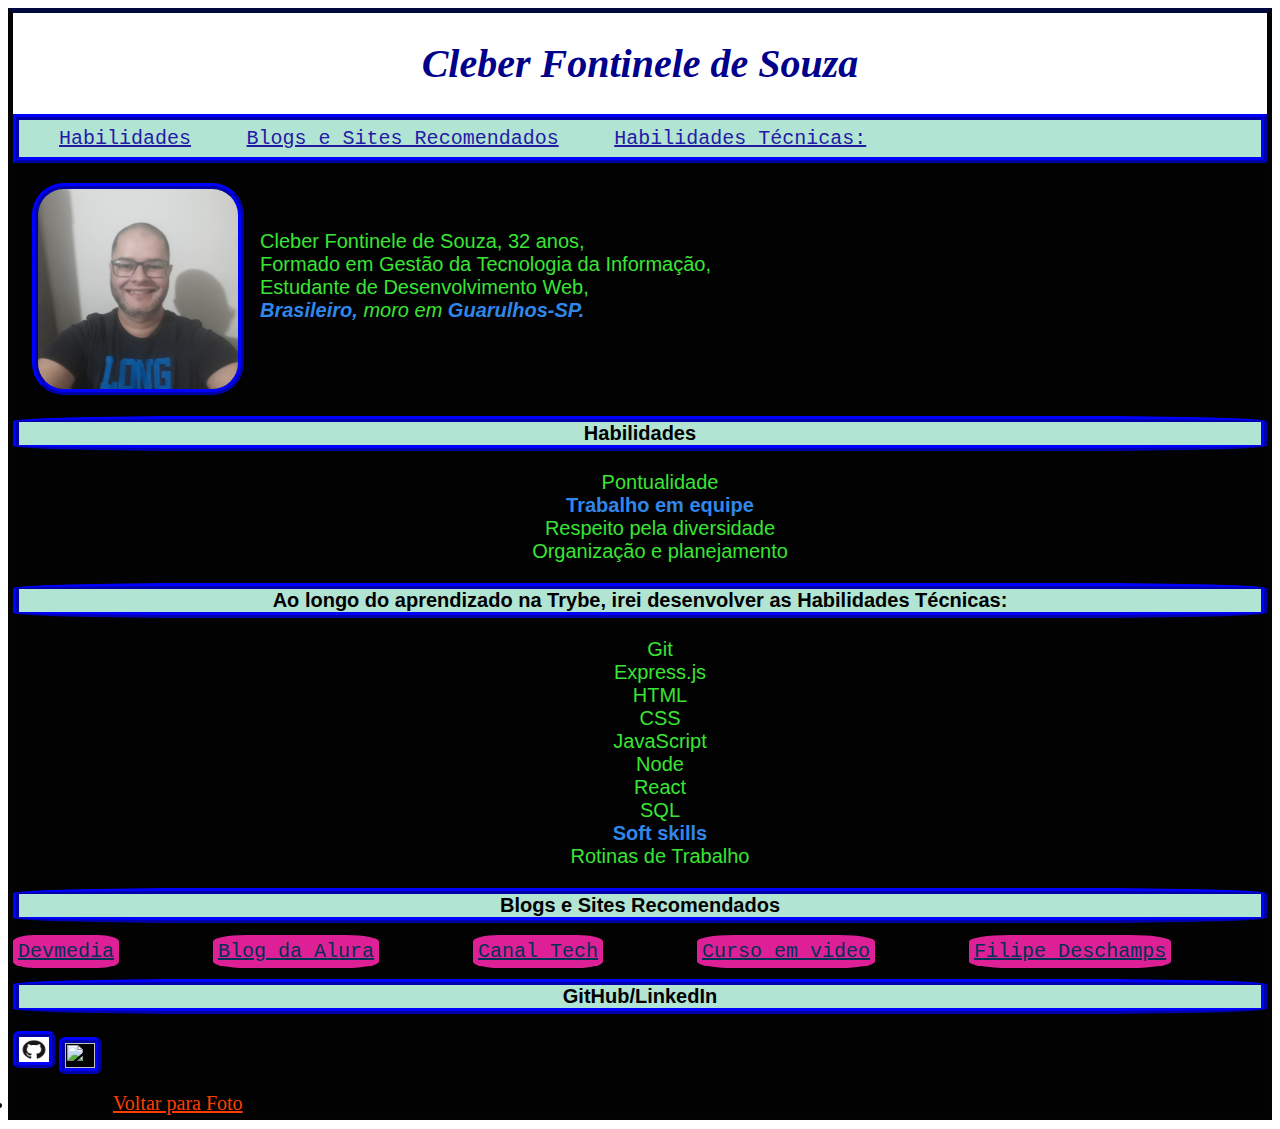
==== commit f842ef25: "alterando font-size" ====
--- a/index.html
+++ b/index.html
@@ -71,12 +71,12 @@
             <a target="_blank" href="https://github.com/CleberFontinele/Trybe">
                 <img src="img/GitHub.png" width="30" height="25"></a>
             <a target="_blank" href="https://www.linkedin.com/in/cleberfontineledesouza/">
-                <img src="img/linkedin.jpg" width="30" height="25"></a>
+                <img src="https://www.coraliesawruk.com/wp-content/uploads/2017/02/linkedin-logo-3.png" width="30" height="25"></a>
 
             <br></br>
             <li><a class="voltar_ao_topo" href="#foto">Voltar para Foto</a></li>
 
-        </div>
+        </div>     
     </div>
 </body>
 
--- a/style.css
+++ b/style.css
@@ -47,6 +47,7 @@
         font-style: italic;
         font-family: unset;
         text-align: center;
+        font-size: 40px;
     }
 
 
@@ -76,6 +77,7 @@
         color: rgb(58, 228, 52);
         font-family: 'Franklin Gothic Medium', 'Arial Narrow', Arial, sans-serif;
         text-align: center;
+        font-size: 20px;
     }
 
     .destaques {
@@ -103,6 +105,7 @@
 
     .foto_perfil {
         width: 250px;
+        
             top: 20px;
             left: 10px;
             z-index: 1;
